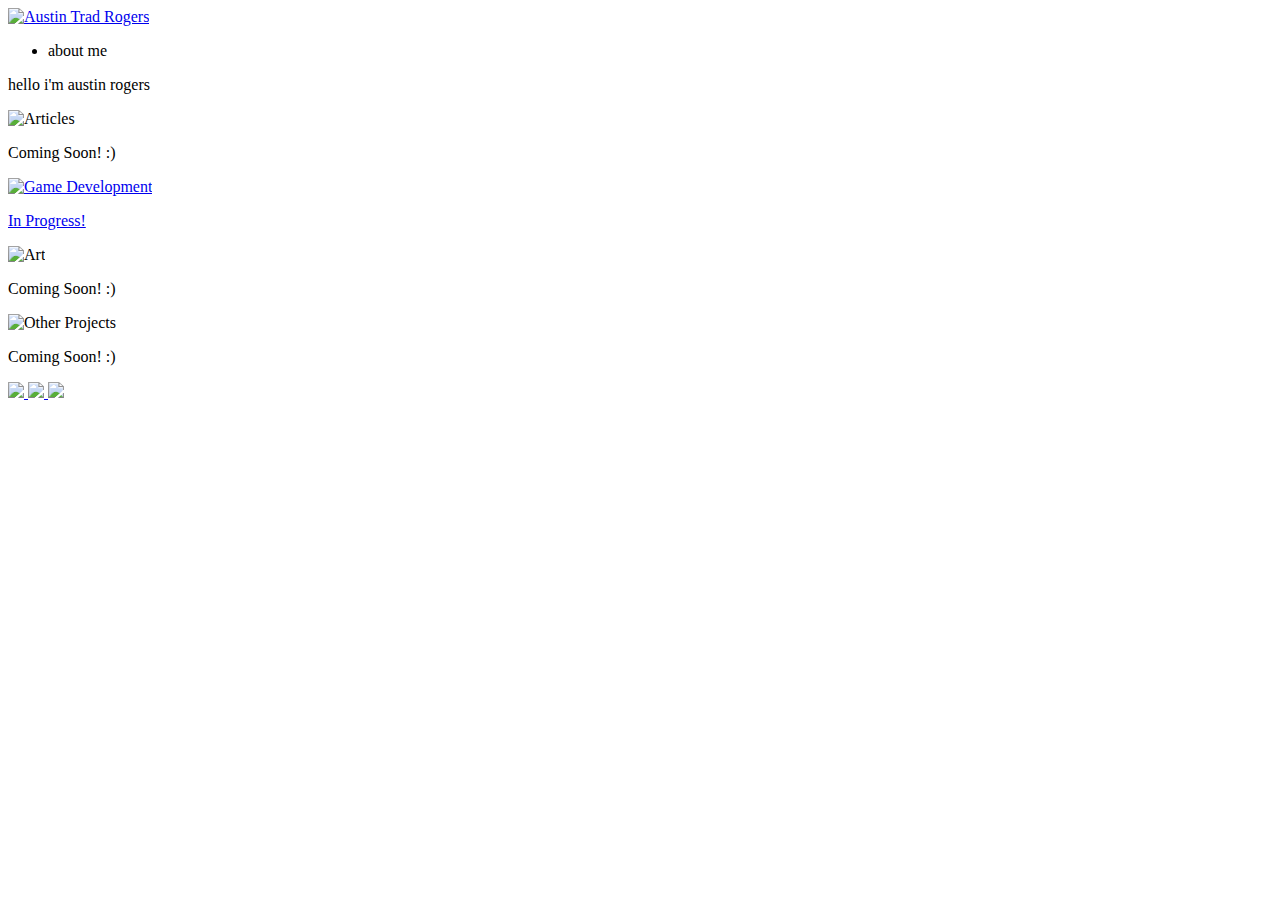
==== index.html @ 90e0d9c6 "Add index.html" ====
<!DOCTYPE html>
<html>
    <head>
        <title>Homepage of Austin Trad Rogers</title>
        <link rel="stylesheet" type="text/css" href="css/reset.css">
        <!-- needs ?var so that browsers update the sheet -->
        <link rel="stylesheet" type="text/css" href="css/style.css?v=1.7">
        <link rel="stylesheet" type="text/css" href="css/header.css">
        <!-- makes the icon appear in the tab -->
        <link rel="icon" href="images/logo.png">
        <!-- This meta tag is needed for @media ('max-width')-->
        <meta name="viewport" content="width=device-width" />
    </head>
    <body>
        
        <header>
            <nav>
                    <a href="http://www.austintradrogers.com">
                        <img id="logo" src="images/logo.png" alt="Austin Trad Rogers" title="Austin Trad Rogers">
                    </a>
                <ul>
                    <li>about me</li>
                </ul>
                <p id="intro">hello i'm austin rogers</p>
            </nav>
        </header>
        
        <article>
            
            <div class="blockcontainer">
                <div class="bigblock articles">
                    <div class="inside site">
                        <div class="site-piece" id="title"></div>
                        <div class="site-piece" id="sider"></div>
                        <div class="site-piece" id="main"></div>
                        <div class="site-piece" id="foot"></div>
                    </div>

                    <img src="images/articles-logo.png" alt="Articles">
                    
                    <p class="comingsoon">Coming Soon! :)</p>
                </div>
                
                <a href="gamedev.html">
                <div class="bigblock gamedev">
                    <div class="inside pong">
                        <div class="paddle" id="paddle1"></div>
                        <div id="ball"></div>
                        <div class="paddle" id="paddle2"></div>
                    </div>
                    
                    <img src="images/game-dev-logo.png" alt="Game Development">
                    <p class="comingsoon">In Progress!</p>
                </div>
                </a>
                
                <div class="bigblock art">
                    <div class="inside artanim">
                        <div id="bouncer1" class="bouncer"></div>
                        <div id="bouncer2" class="bouncer"></div>
                        <div id="bouncer3" class="bouncer"></div>
                    </div>
                    
                    <img src="images/art-logo.png" alt="Art">
                    
                    <p class="comingsoon">Coming Soon! :)</p>
                </div>
                
                <div class="bigblock programs">
                    <div class="inside otheranim">
                        <div id="squished1" class="otherblock"></div>
                        <div id="squished2" class="otherblock"></div>
                        <div id="squished3" class="otherblock"></div>
                        <div id="squisher" class="otherblock"></div>
                    </div>
                    
                    <img src="images/other-logo.png" alt="Other Projects">
                    
                    <p class="comingsoon">Coming Soon! :)</p>
                </div>
            </div>
        </article>
        
        <footer>
            <div class="contact">
                <a href="https://twitter.com/austintradr" target="_blank">
                    <img src="images/twitterbird.png"/>
                </a>
                
                <a href="mailto:austin@austintradrogers.com?Subject=Contacing%20from%20site">
                    <img src="images/email-icon.png"/>
                </a>
                
                <a href="https://github.com/atradr" target="_blank">
                    <img src="images/github-icon.png" />
                </a>
            </div>
        </footer>
        
    </body>
</html>
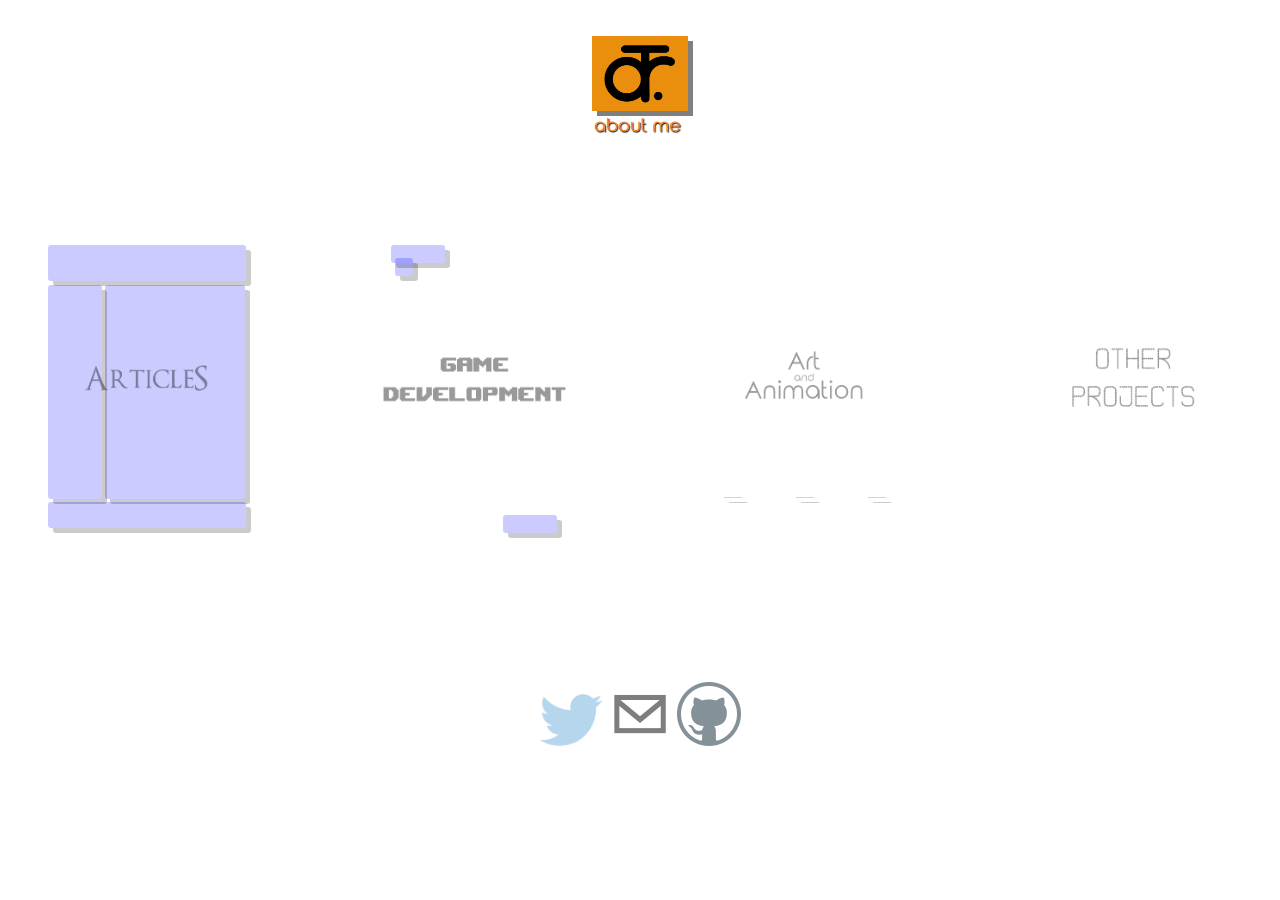
==== commit c261f160: "Organize code, add js templates, make a few style changes" ====
--- a/index.html
+++ b/index.html
@@ -1,32 +1,24 @@
 <!DOCTYPE html>
 <html>
     <head>
-        <title>Homepage of Austin Trad Rogers</title>
+        <title>Austin Trad Rogers</title>
+
         <link rel="stylesheet" type="text/css" href="css/reset.css">
-        <!-- needs ?var so that browsers update the sheet -->
-        <link rel="stylesheet" type="text/css" href="css/style.css?v=1.7">
+        <link rel="stylesheet" type="text/css" href="css/style.css">
+        <link rel="stylesheet" type="text/css" href="css/index.css">
         <link rel="stylesheet" type="text/css" href="css/header.css">
+
         <!-- makes the icon appear in the tab -->
         <link rel="icon" href="images/logo.png">
+
         <!-- This meta tag is needed for @media ('max-width')-->
         <meta name="viewport" content="width=device-width" />
     </head>
+
     <body>
-        
-        <header>
-            <nav>
-                    <a href="http://www.austintradrogers.com">
-                        <img id="logo" src="images/logo.png" alt="Austin Trad Rogers" title="Austin Trad Rogers">
-                    </a>
-                <ul>
-                    <li>about me</li>
-                </ul>
-                <p id="intro">hello i'm austin rogers</p>
-            </nav>
-        </header>
+        <script src="templates/header.js"></script>
         
         <article>
-            
             <div class="blockcontainer">
                 <div class="bigblock articles">
                     <div class="inside site">
@@ -42,30 +34,32 @@
                 </div>
                 
                 <a href="gamedev.html">
-                <div class="bigblock gamedev">
-                    <div class="inside pong">
-                        <div class="paddle" id="paddle1"></div>
-                        <div id="ball"></div>
-                        <div class="paddle" id="paddle2"></div>
+                    <div class="bigblock gamedev">
+                        <div class="inside pong">
+                            <div class="paddle" id="paddle1"></div>
+                            <div id="ball"></div>
+                            <div class="paddle" id="paddle2"></div>
+                        </div>
+                        
+                        <img src="images/game-dev-logo.png" alt="Game Development">
+                        <p class="comingsoon">In Progress!</p>
                     </div>
-                    
-                    <img src="images/game-dev-logo.png" alt="Game Development">
-                    <p class="comingsoon">In Progress!</p>
-                </div>
                 </a>
                 
-                <div class="bigblock art">
-                    <div class="inside artanim">
-                        <div id="bouncer1" class="bouncer"></div>
-                        <div id="bouncer2" class="bouncer"></div>
-                        <div id="bouncer3" class="bouncer"></div>
+                <a href="art.html">
+                    <div class="bigblock art">
+                        <div class="inside artanim">
+                            <div id="bouncer1" class="bouncer"></div>
+                            <div id="bouncer2" class="bouncer"></div>
+                            <div id="bouncer3" class="bouncer"></div>
+                        </div>
+                        
+                        <img src="images/art-logo.png" alt="Art">
+                        
+                        <p class="comingsoon">In Progress!</p>
                     </div>
-                    
-                    <img src="images/art-logo.png" alt="Art">
-                    
-                    <p class="comingsoon">Coming Soon! :)</p>
-                </div>
-                
+                </a>
+
                 <div class="bigblock programs">
                     <div class="inside otheranim">
                         <div id="squished1" class="otherblock"></div>
@@ -81,21 +75,6 @@
             </div>
         </article>
         
-        <footer>
-            <div class="contact">
-                <a href="https://twitter.com/austintradr" target="_blank">
-                    <img src="images/twitterbird.png"/>
-                </a>
-                
-                <a href="mailto:austin@austintradrogers.com?Subject=Contacing%20from%20site">
-                    <img src="images/email-icon.png"/>
-                </a>
-                
-                <a href="https://github.com/atradr" target="_blank">
-                    <img src="images/github-icon.png" />
-                </a>
-            </div>
-        </footer>
-        
+        <script src="templates/footer.js"></script>
     </body>
 </html>--- a/css/style.css
+++ b/css/style.css
@@ -0,0 +1,40 @@
+html {
+    color: #555555;
+}
+
+/*
+    text-align: center; centers inline-block children
+
+    margin-left: -5em; makes it so the first element on a line
+    is still positioned correctly :D
+*/
+.blockcontainer {
+    text-align: center;
+    margin-top: -2em;
+    margin-left: -5em;
+}
+
+.bigblock {
+    /*  I can increase the size of the blocks and animations
+    *   by increasing the font-size 
+    */
+    font-size: 18px;
+    width: 13em;
+    height: 18em;
+    margin-left: 5em;
+    margin-top: 5em;
+    display: inline-block;
+    position: relative;
+    text-align: left;
+    overflow: auto;
+}
+
+.bigblock:hover {
+    animation: jiggle 1000ms linear both;
+    box-shadow: 0 0 20px rgba(0, 0, 255, .2);
+    outline: 2px solid rgba(0, 0, 255, .2);
+}
+
+a:active .bigblock {
+    opacity: .1;
+}--- a/css/index.css
+++ b/css/index.css
@@ -0,0 +1,332 @@
+#intro {
+    width: 100%;
+    display: none;
+    left: 50%;
+    transform: translate(-50%);
+    color: black;
+    font-size: 72px;
+    position: absolute;
+}
+
+header #logolink:hover ~ #intro {
+    display: inline-block;
+}
+
+header nav div ul:hover > #intro {
+    display: inline-block;
+}
+
+
+@media (max-width: 913px){
+    #intro {
+        font-size: 36px;
+    }
+}
+
+.bigblock img {
+    position: absolute;
+    top: 21%;
+    padding: 1em;
+    opacity: .4;
+}
+
+.comingsoon {
+    top: 15em;
+    left: 3em;
+    position: absolute;
+    color: black;
+    display: none;
+}
+
+.bigblock:hover img {
+    opacity: .9;
+    transition: all .5s ease-out;
+}
+
+.bigblock:hover .comingsoon {
+    display:block;
+}
+
+.pong div {
+    opacity: .2;
+    background: blue;
+    position: absolute;
+    width: 3em;
+    height: 1em;
+    border-radius: 3px;
+    box-shadow: 5px 5px black;
+}
+
+@keyframes ballanim {
+    0% {top: 1.7em; left: 2em;}
+    28.5% {top: 9.7em; left:10.5em;}
+    46.3% {top: 15.3em; left: 5.5em;}
+    60.5% {top: 10.7em; left: 1.5em;}
+    100% {top: 1.7em; left: 10.5em;}
+}
+
+#ball {
+    top: 1.7em;
+    left: 2em;
+    width: 1em;
+    animation: ballanim 5s linear infinite alternate;
+}
+
+@keyframes paddleanim {
+    0% {left: 1.8em;}
+    100% {left: 8.7em;}
+}
+
+#paddle1 {
+    top: 1em;
+    left: 1.8em;
+    animation: paddleanim 5s linear infinite alternate;
+}
+
+#paddle2 {
+    top: 16em;
+    right: 2em;
+    animation: paddleanim 5s ease-in infinite alternate-reverse;
+}
+
+.site div {
+    opacity: .2;
+    background: blue;
+    width: 3em;
+    height: 1em;
+    position: absolute;
+    border-radius: 3px;
+    box-shadow: 5px 5px black;
+}
+
+@keyframes titleanim {
+    0% {top: 1em; left: 1em; width: 11em; height: 2em;}
+    10% {top: 1em; left: 1em; width: 11em; height: 2em;}
+    28% {left: 1em; top: 1em; width: 11em; height: 3em;}
+    38% {left: 1em; top: 1em; width: 11em; height: 3em;}
+    62% {left: 1em; top: 1em; width: 2em; height: 16em;}
+    72% {left: 1em; top: 1em; width: 2em; height: 16em;}
+    90% {left: 1em; top: 9em; width: 5em; height: 7em;}
+    100% {left: 1em; top: 9em; width: 5em; height: 7em;}
+}
+
+.site #title {
+    width: 11em;
+    height: 2em;
+    top: 1em;
+    left: 1em;
+    animation: titleanim 10s linear infinite alternate;
+}
+
+@keyframes sideranim {
+    0% {left: 1em; top: 4em; width: 3em; height: 10em;}
+    10% {left: 1em; top: 4em; width: 3em; height: 10em;}
+    28% {left: 1em; top: 5em; width: 11em; height: 3em;}
+    38% {left: 1em; top: 5em; width: 11em; height: 3em;}
+    62% {left: 4em; top: 1em; width: 2em; height: 16em;}
+    72% {left: 4em; top: 1em; width: 2em; height: 16em;}
+    90% {left: 1em; top: 1em; width: 5em; height: 7em;}
+    100% {left: 1em; top: 1em; width: 5em; height: 7em;}
+}
+
+.site #sider {
+    width: 3em;
+    height: 11.9em;
+    top: 3.2em;
+    left: 1em;
+    animation: sideranim 10s linear infinite alternate;
+}
+
+@keyframes mainanim {
+    0% {left: 5em; top: 4em; width: 7em; height: 10em;}
+    10% {left: 5em; top: 4em; width: 7em; height: 10em;}
+    28% {left: 1em; top: 9em; width: 11em; height: 3em;}
+    38% {left: 1em; top: 9em; width: 11em; height: 3em;}
+    62% {left: 7em; top: 1em; width: 2em; height: 16em;}
+    72% {left: 7em; top: 1em; width: 2em; height: 16em;}
+    90% {left: 7em; top: 1em; width: 5em; height: 7em;}
+    100% {left: 7em; top: 1em; width: 5em; height: 7em;}
+}
+
+.site #main {
+    width: 7.8em;
+    height: 11.9em;
+    top: 3.2em;
+    left: 4.2em;
+    animation: mainanim 10s linear infinite alternate;
+}
+
+@keyframes footanim {
+    0% {left: 1em; top: 15em; width: 11em; height: 2em;}
+    10% {left: 1em; top: 15em; width: 11em; height: 2em;}
+    28% {left: 1em; top: 13em; width: 11em; height: 3em;}
+    38% {left: 1em; top: 13em; width: 11em; height: 3em;}
+    62% {left: 10em; top: 1em; width: 2em; height: 16em;}
+    72% {left: 10em; top: 1em; width: 2em; height: 16em;}
+    90% {left: 7em; top: 9em; width: 5em; height: 7em;}
+    100% {left: 7em; top: 9em; width: 5em; height: 7em;}
+}
+
+.site #foot {
+    width: 11em;
+    height: 1.4em;
+    top: 15.3em;
+    left: 1em;
+    animation: footanim 10s linear infinite alternate;
+}
+
+.artanim div {
+    opacity: .2;
+    background: blue;
+    position: absolute;
+    width: 1em;
+    height: 3em;
+    border-radius: 3px;
+    box-shadow: 5px 5px black;
+}
+
+@keyframes bounceranim1 {
+    0% {left: 2em; top: 15em; height: 1px; width: 1em;}
+    20% {left: 2em; top: 12em; height: 3em; width: 1em;}
+    25% {left: 2em; top: 12em; height: 3em; width: 1em;}
+    27% {top: 12.2em; height: 2.8em; width: 1.2em; left: 1.9em;}
+    30% {top: 12.2em; height: 2.8em; width: 1.2em; left: 1.9em;}
+    33% {top: 12em; height: 3em; width: 1em; left: 2em; transform: rotate(0deg);}
+    40% {top: 1em; width: 1em; height: 3em; left: 2em; transform: rotate(360deg);}
+    40.0001% {transform: rotate(0);}
+    42% {top: 1em; width: 2em; height: 1px; left: 1.5em; transform: rotate(0);}
+    67% {top: 1em; width: 1.2em; height: 1.5em; left: 1.8em;}
+    70% {top: 1em; width: 1.2em; height: 1.5em; left: 1.8em;}
+    85% {left: 2em; top: 13em; height: 2em; width: 1em;}
+    90% {left: 2em; top: 15em; height: 1px; width: 1em;}
+}
+
+#bouncer1 {
+    left: 2em;
+    top: 15em;
+    height: 1px;
+    width: 1em;
+    animation: bounceranim1 5s cubic-bezier(.21,.68,.68,.27) infinite normal;
+}
+
+@keyframes bounceranim2 {
+    0% {left: 6em; top: 15em; height: 1px; width: 1em;}
+    20% {left: 6em; top: 12em; height: 3em; width: 1em;}
+    25% {left: 6em; top: 12em; height: 3em; width: 1em;}
+    27% {top: 12.2em; height: 2.8em; width: 1.2em; left: 5.9em;}
+    30% {top: 12.2em; height: 2.8em; width: 1.2em; left: 5.9em;}
+    33% {top: 12em; height: 3em; width: 1em; left: 6em; transform: rotate(0);}
+    40% {top: 1em; width: 1em; height: 3em; left: 6em; transform: rotate(0);}
+    40.0001% {transform: rotate(0);}
+    42% {top: 1em; width: 2em; height: 1px; left: 5.5em;}
+    67% {top: 1em; width: 1.2em; height: 1.5em; left: 5.8em;}
+    70% {top: 1em; width: 1.2em; height: 1.5em; left: 5.8em;}
+    85% {left: 6em; top: 13em; height: 2em; width: 1em;}
+    90% {left: 6em; top: 15em; height: 1px; width: 1em;}
+}
+
+#bouncer2 {
+    left: 6em;
+    top: 15em;
+    height: 1px;
+    width: 1em;
+    animation: bounceranim2 5s cubic-bezier(.04,.51,.27,.94) infinite normal;
+}
+
+@keyframes bounceranim3 {
+    0% {left: 10em; top: 15em; height: 1px; width: 1em;}
+    20% {left: 10em; top: 12em; height: 3em; width: 1em;}
+    25% {left: 10em; top: 12em; height: 3em; width: 1em;}
+    27% {top: 12.2em; height: 2.8em; width: 1.2em; left: 9.9em;}
+    30% {top: 12.2em; height: 2.8em; width: 1.2em; left: 9.9em;}
+    33% {top: 12em; height: 3em; width: 1em; left: 10em; transform: rotate(0);}
+    40% {top: 1em; width: 1em; height: 3em; left: 10em; transform: rotate(-360deg);}
+    40.0001% {transform: rotate(0);}
+    42% {top: 1em; width: 2em; height: 1px; left: 9.5em;}
+    67% {top: 1em; width: 1.2em; height: 1.5em; left: 9.8em;}
+    70% {top: 1em; width: 1.2em; height: 1.5em; left: 9.8em;}
+    85% {left: 10em; top: 13em; height: 2em; width: 1em;}
+    90% {left: 10em; top: 15em; height: 1px; width: 1em;}
+}
+
+#bouncer3 {
+    left: 10em;
+    top: 15em;
+    height: 1px;
+    width: 1em;
+    animation: bounceranim3 5s cubic-bezier(.87,.22,.28,.87) infinite normal;
+}
+
+.otheranim div {
+    opacity: .2;
+    background: blue;
+    position: absolute;
+    left: 1em;
+    width: 11em;
+    height: 4em;
+    border-radius: 3px;
+    box-shadow: 5px 5px black;
+}
+
+@keyframes squished1anim {
+    0% {top: 13em; height: 4em;}
+
+    97% {top: 13em; height: 4em;}
+
+    100% {top: 17em; height: 0;}
+}
+
+#squished1 {
+    top: 0;
+    height: 0;
+    animation: squished1anim 5s cubic-bezier(.83,.27,.53,.79) infinite normal;
+}
+
+@keyframes squished2anim {
+    0% {top: 0; height: 0;}
+    15% {top: 0; height: 0;}
+    19% {top: 0; height: 4em;}
+
+    25% {top: 8.9em;}
+
+    94% {top: 8.9em; height: 4em;}
+    97% {top: 12.9em; height: 0;}
+    100% {top: 0; height: 0;}
+}
+#squished2 {
+    top: 0;
+    height: 0;
+    animation: squished2anim 5s cubic-bezier(.83,.27,.53,.79) infinite normal;
+}
+
+@keyframes squished3anim {
+    0%  {top: 0; height: 0;}
+    25% {top: 0; height: 0;}
+    29% {top: 0; height: 4em;}
+
+    32% {top: 4.8em;}
+
+    91.5% {top: 4.8em; height: 4em;}
+    94% {top: 8.8em; height: 0;}
+
+    100% {top: 0; height: 0;}
+}
+#squished3 {
+    top: 0;
+    height: 0;
+    animation: squished3anim 5s cubic-bezier(.83,.27,.53,.79) infinite normal;
+}
+
+@keyframes squisheranim {
+    0% {top: 0; height: 0;}
+
+    87% {top: 0; height: 0;}
+    91% {top: 0; height: 4em;}
+
+    100% {top: 13em; height: 4em;}
+}
+#squisher {
+    top: 0;
+    height: 0;
+    animation: squisheranim 5s linear infinite normal;
+}
--- a/css/header.css
+++ b/css/header.css
@@ -0,0 +1,119 @@
+@font-face {
+    font-family: rounded;
+    src: url("../fonts/Rounded_Elegance.ttf") format("truetype");
+}
+
+@font-face {
+    font-family: upheaval;
+    src: url("../fonts/upheavtt.ttf");
+}
+
+body {
+    /* Definitely need to play with this. */
+    font-family: rounded, Tahoma, sans-serif;
+    font-size: 18px;
+}
+
+a {
+    text-decoration: none;
+}
+
+header {
+    margin: 2em;
+    text-align: center;
+}
+
+header #logo {
+    position: relative;
+    display: inline-block;
+    width: 96px;
+    box-shadow: 5px 5px rgba(0, 0, 0, .5);
+}
+
+header #logo:hover {
+    animation: jiggle 1000ms linear both;
+}
+
+/* margin:auto; and width: 80%; center the element without stacking the li elements. */
+header nav {
+    position: relative;
+    text-align: center;
+    color: rgb(242, 132, 39);
+}
+
+header nav div ul {
+    display: inline-block;
+    width: 8em;
+}
+
+
+header nav ul:hover {
+    animation: jiggle 1000ms linear both;
+}
+
+header nav ul li {
+    display: inline;
+    margin-right: .3em;
+    text-shadow: 1px 1px 1px black;
+}
+
+header nav ul li a {
+    color: #79B7F9;
+    text-decoration: none;
+    font-size: 1em;
+}
+
+
+
+
+footer .contact {
+    margin-top: 7em;
+    margin-bottom: 5em;
+    text-align: center;
+}
+
+.contact a {
+    display: inline-block;
+    position: relative;
+    text-align: left;
+    width: 64px;
+}
+
+.contact a {
+    opacity: .5;
+}
+
+footer .contact a:hover {
+    opacity: 1;
+    transition: all .5s ease-out;
+    animation: jiggle 1000ms linear both;
+} 
+
+@keyframes jiggle {
+  0% { transform: matrix3d(1, 0, 0, 0, 0, 1, 0, 0, 0, 0, 1, 0, 0, 0, 0, 1); }
+  3.4% { transform: matrix3d(1.016, 0, 0, 0, 0, 1.02, 0, 0, 0, 0, 1, 0, 0, 0, 0, 1); }
+  4.7% { transform: matrix3d(1.022, 0, 0, 0, 0, 1.03, 0, 0, 0, 0, 1, 0, 0, 0, 0, 1); }
+  6.81% { transform: matrix3d(1.033, 0, 0, 0, 0, 1.045, 0, 0, 0, 0, 1, 0, 0, 0, 0, 1); }
+  9.41% { transform: matrix3d(1.044, 0, 0, 0, 0, 1.058, 0, 0, 0, 0, 1, 0, 0, 0, 0, 1); }
+  10.21% { transform: matrix3d(1.047, 0, 0, 0, 0, 1.061, 0, 0, 0, 0, 1, 0, 0, 0, 0, 1); }
+  13.61% { transform: matrix3d(1.056, 0, 0, 0, 0, 1.067, 0, 0, 0, 0, 1, 0, 0, 0, 0, 1); }
+  14.11% { transform: matrix3d(1.057, 0, 0, 0, 0, 1.067, 0, 0, 0, 0, 1, 0, 0, 0, 0, 1); }
+  17.52% { transform: matrix3d(1.06, 0, 0, 0, 0, 1.062, 0, 0, 0, 0, 1, 0, 0, 0, 0, 1); }
+  18.72% { transform: matrix3d(1.061, 0, 0, 0, 0, 1.059, 0, 0, 0, 0, 1, 0, 0, 0, 0, 1); }
+  21.32% { transform: matrix3d(1.06, 0, 0, 0, 0, 1.053, 0, 0, 0, 0, 1, 0, 0, 0, 0, 1); }
+  24.32% { transform: matrix3d(1.058, 0, 0, 0, 0, 1.048, 0, 0, 0, 0, 1, 0, 0, 0, 0, 1); }
+  25.23% { transform: matrix3d(1.057, 0, 0, 0, 0, 1.047, 0, 0, 0, 0, 1, 0, 0, 0, 0, 1); }
+  29.03% { transform: matrix3d(1.053, 0, 0, 0, 0, 1.045, 0, 0, 0, 0, 1, 0, 0, 0, 0, 1); }
+  29.93% { transform: matrix3d(1.052, 0, 0, 0, 0, 1.045, 0, 0, 0, 0, 1, 0, 0, 0, 0, 1); }
+  35.54% { transform: matrix3d(1.049, 0, 0, 0, 0, 1.048, 0, 0, 0, 0, 1, 0, 0, 0, 0, 1); }
+  36.74% { transform: matrix3d(1.049, 0, 0, 0, 0, 1.049, 0, 0, 0, 0, 1, 0, 0, 0, 0, 1); }
+  41.04% { transform: matrix3d(1.048, 0, 0, 0, 0, 1.051, 0, 0, 0, 0, 1, 0, 0, 0, 0, 1); }
+  44.44% { transform: matrix3d(1.048, 0, 0, 0, 0, 1.052, 0, 0, 0, 0, 1, 0, 0, 0, 0, 1); }
+  52.15% { transform: matrix3d(1.05, 0, 0, 0, 0, 1.05, 0, 0, 0, 0, 1, 0, 0, 0, 0, 1); }
+  59.86% { transform: matrix3d(1.05, 0, 0, 0, 0, 1.05, 0, 0, 0, 0, 1, 0, 0, 0, 0, 1); }
+  63.26% { transform: matrix3d(1.05, 0, 0, 0, 0, 1.05, 0, 0, 0, 0, 1, 0, 0, 0, 0, 1); }
+  75.28% { transform: matrix3d(1.05, 0, 0, 0, 0, 1.05, 0, 0, 0, 0, 1, 0, 0, 0, 0, 1); }
+  85.49% { transform: matrix3d(1.05, 0, 0, 0, 0, 1.05, 0, 0, 0, 0, 1, 0, 0, 0, 0, 1); }
+  90.69% { transform: matrix3d(1.05, 0, 0, 0, 0, 1.05, 0, 0, 0, 0, 1, 0, 0, 0, 0, 1); }
+  100% { transform: matrix3d(1.05, 0, 0, 0, 0, 1.05, 0, 0, 0, 0, 1, 0, 0, 0, 0, 1); }
+}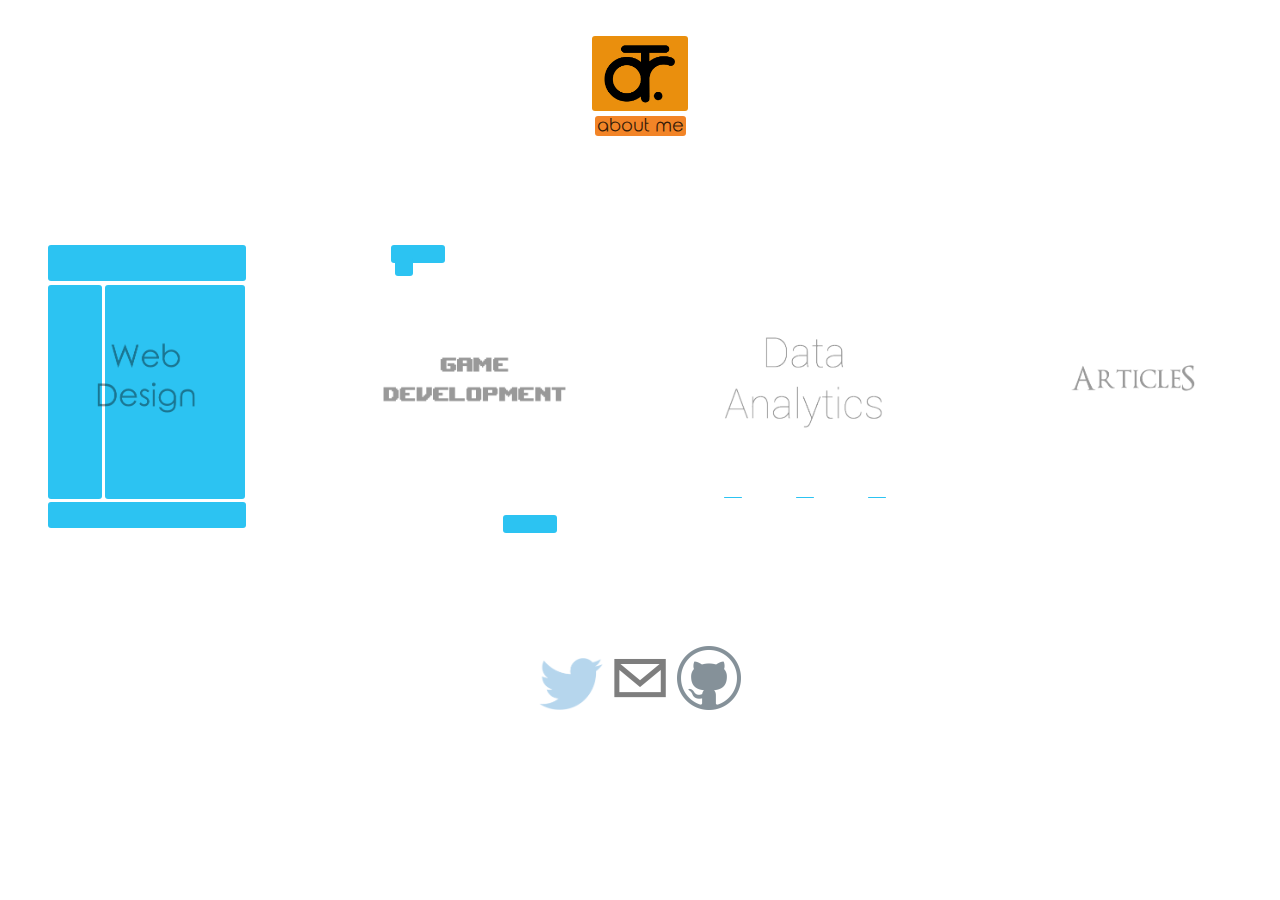
==== commit 6061cbd1: "Change logos and add data.html" ====
--- a/index.html
+++ b/index.html
@@ -20,7 +20,7 @@
         
         <article>
             <div class="blockcontainer">
-                <div class="bigblock articles">
+                <div class="bigblock webdesign">
                     <div class="inside site">
                         <div class="site-piece" id="title"></div>
                         <div class="site-piece" id="sider"></div>
@@ -28,7 +28,7 @@
                         <div class="site-piece" id="foot"></div>
                     </div>
 
-                    <img src="images/articles-logo.png" alt="Articles">
+                    <img src="images/web-logo.png" alt="Web Design">
                     
                     <p class="comingsoon">Coming Soon! :)</p>
                 </div>
@@ -46,7 +46,7 @@
                     </div>
                 </a>
                 
-                <a href="art.html">
+                <a href="data.html">
                     <div class="bigblock art">
                         <div class="inside artanim">
                             <div id="bouncer1" class="bouncer"></div>
@@ -54,7 +54,7 @@
                             <div id="bouncer3" class="bouncer"></div>
                         </div>
                         
-                        <img src="images/art-logo.png" alt="Art">
+                        <img src="images/data-logo.png" alt="Art">
                         
                         <p class="comingsoon">In Progress!</p>
                     </div>
@@ -68,7 +68,7 @@
                         <div id="squisher" class="otherblock"></div>
                     </div>
                     
-                    <img src="images/other-logo.png" alt="Other Projects">
+                    <img src="images/articles-logo.png" alt="Other Projects">
                     
                     <p class="comingsoon">Coming Soon! :)</p>
                 </div>
--- a/css/style.css
+++ b/css/style.css
@@ -31,10 +31,9 @@
 
 .bigblock:hover {
     animation: jiggle 1000ms linear both;
-    box-shadow: 0 0 20px rgba(0, 0, 255, .2);
-    outline: 2px solid rgba(0, 0, 255, .2);
+    outline: 2px solid rgb(44, 195, 242);
 }
 
 a:active .bigblock {
     opacity: .1;
-}+}
--- a/css/index.css
+++ b/css/index.css
@@ -1,3 +1,8 @@
+html {
+    /*Interesting change in color, possible.*/
+    background:;rgb(0, 127, 165);rgb(44, 195, 242);*/
+}
+
 #intro {
     width: 100%;
     display: none;
@@ -47,15 +52,15 @@
     display:block;
 }
 
-.pong div {
-    opacity: .2;
-    background: blue;
+.inside div {
+    background: rgb(44, 195, 242);rgb(0, 127, 165);
     position: absolute;
     width: 3em;
     height: 1em;
     border-radius: 3px;
-    box-shadow: 5px 5px black;
-}
+    /*box-shadow: 5px 5px white;*/
+}
+
 
 @keyframes ballanim {
     0% {top: 1.7em; left: 2em;}
@@ -89,15 +94,6 @@
     animation: paddleanim 5s ease-in infinite alternate-reverse;
 }
 
-.site div {
-    opacity: .2;
-    background: blue;
-    width: 3em;
-    height: 1em;
-    position: absolute;
-    border-radius: 3px;
-    box-shadow: 5px 5px black;
-}
 
 @keyframes titleanim {
     0% {top: 1em; left: 1em; width: 11em; height: 2em;}
@@ -173,16 +169,6 @@
     top: 15.3em;
     left: 1em;
     animation: footanim 10s linear infinite alternate;
-}
-
-.artanim div {
-    opacity: .2;
-    background: blue;
-    position: absolute;
-    width: 1em;
-    height: 3em;
-    border-radius: 3px;
-    box-shadow: 5px 5px black;
 }
 
 @keyframes bounceranim1 {
@@ -257,15 +243,10 @@
     animation: bounceranim3 5s cubic-bezier(.87,.22,.28,.87) infinite normal;
 }
 
-.otheranim div {
-    opacity: .2;
-    background: blue;
-    position: absolute;
+div .otheranim div {
     left: 1em;
     width: 11em;
     height: 4em;
-    border-radius: 3px;
-    box-shadow: 5px 5px black;
 }
 
 @keyframes squished1anim {
@@ -330,3 +311,4 @@
     height: 0;
     animation: squisheranim 5s linear infinite normal;
 }
+
--- a/css/header.css
+++ b/css/header.css
@@ -27,7 +27,7 @@
     position: relative;
     display: inline-block;
     width: 96px;
-    box-shadow: 5px 5px rgba(0, 0, 0, .5);
+    border-radius: 3px;
 }
 
 header #logo:hover {
@@ -38,7 +38,10 @@
 header nav {
     position: relative;
     text-align: center;
-    color: rgb(242, 132, 39);
+}
+
+ul a {
+  color: rgba(0, 0, 0, .8);
 }
 
 header nav div ul {
@@ -53,12 +56,13 @@
 
 header nav ul li {
     display: inline;
-    margin-right: .3em;
-    text-shadow: 1px 1px 1px black;
+    background: rgb(242, 132, 39);
+    border-radius: 3px;
+    padding-right: 2px;
+    padding-left: 2px;
 }
 
 header nav ul li a {
-    color: #79B7F9;
     text-decoration: none;
     font-size: 1em;
 }
@@ -67,8 +71,8 @@
 
 
 footer .contact {
-    margin-top: 7em;
-    margin-bottom: 5em;
+    margin-top: 5em;
+    margin-bottom: 2em;
     text-align: center;
 }
 
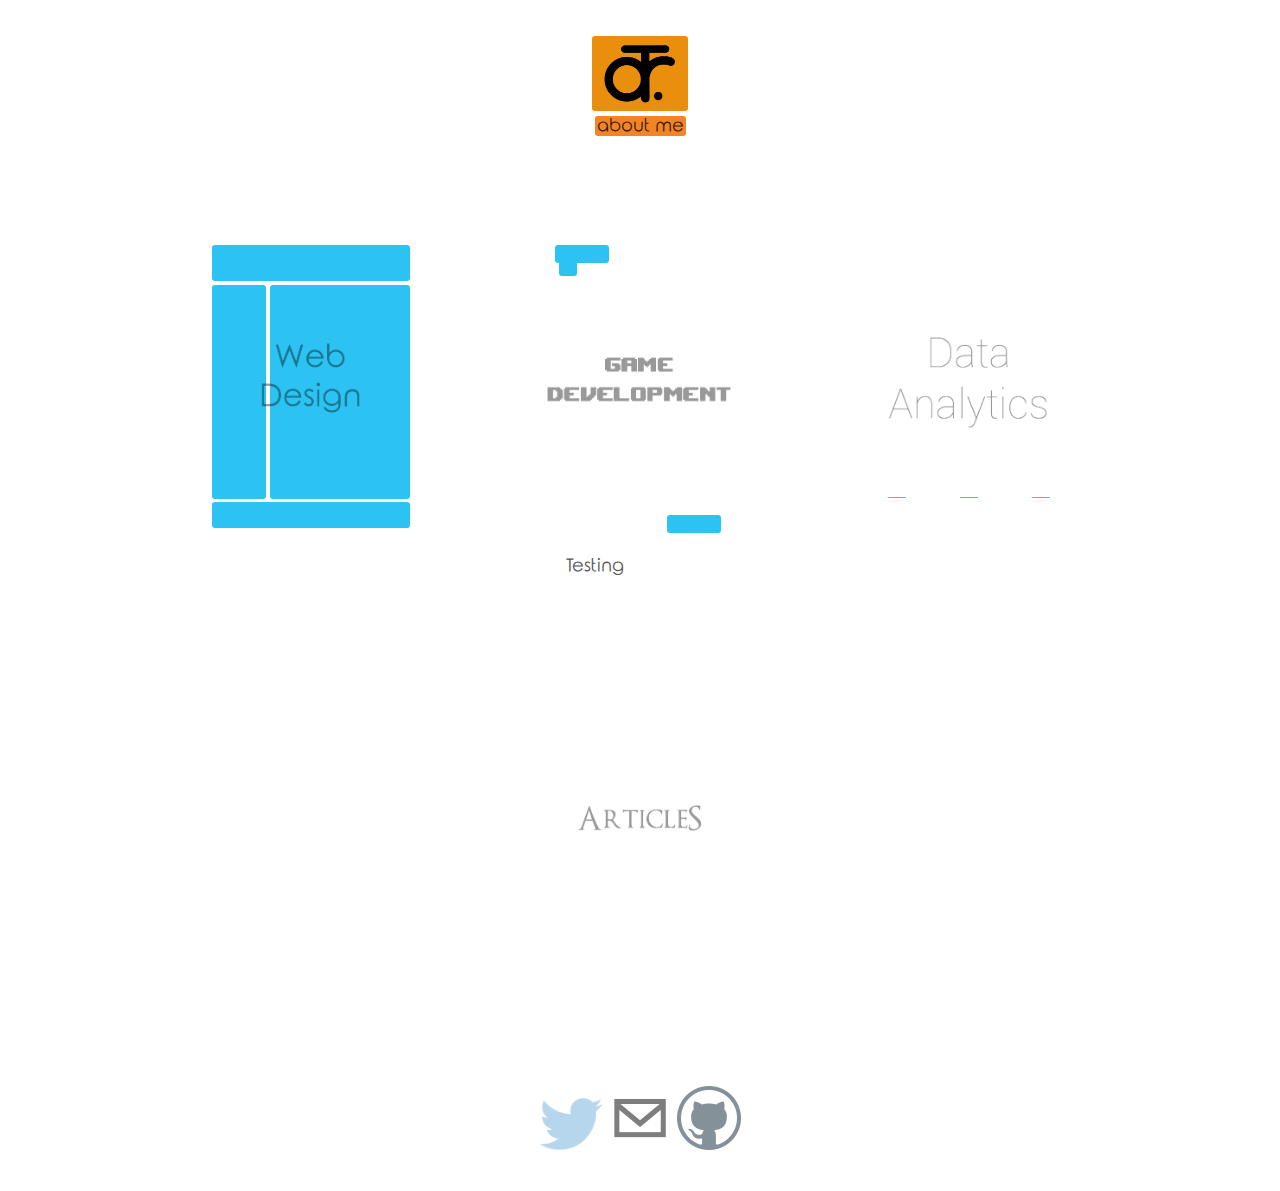
==== commit 3a6cd481: "Testing" ====
--- a/index.html
+++ b/index.html
@@ -59,7 +59,7 @@
                         <p class="comingsoon">In Progress!</p>
                     </div>
                 </a>
-
+<p>Testing</p>
                 <div class="bigblock programs">
                     <div class="inside otheranim">
                         <div id="squished1" class="otherblock"></div>
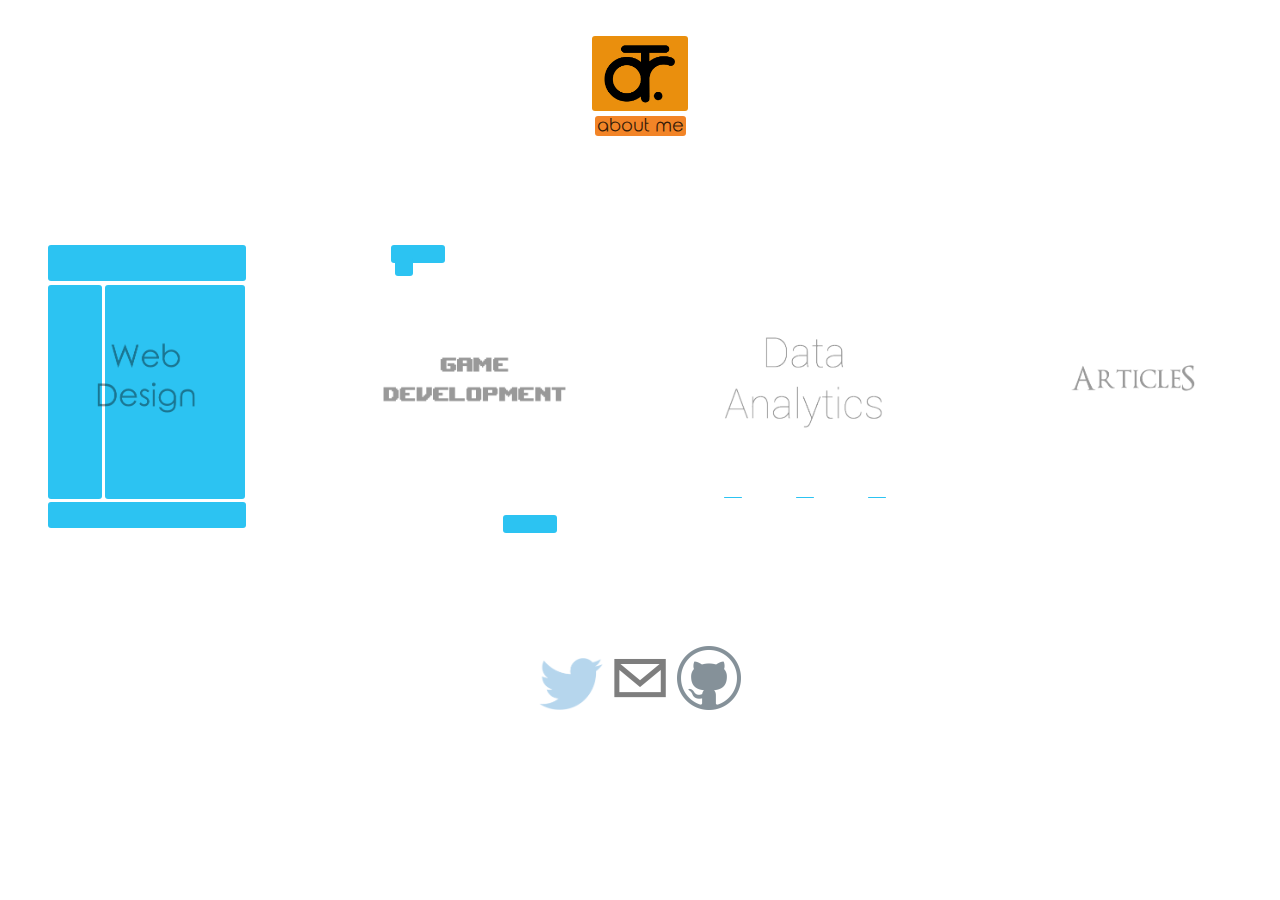
==== commit 9b322b01: "Update Articles animation" ====
--- a/index.html
+++ b/index.html
@@ -47,7 +47,7 @@
                 </a>
                 
                 <a href="data.html">
-                    <div class="bigblock art">
+                    <div class="bigblock data">
                         <div class="inside artanim">
                             <div id="bouncer1" class="bouncer"></div>
                             <div id="bouncer2" class="bouncer"></div>
@@ -59,13 +59,17 @@
                         <p class="comingsoon">In Progress!</p>
                     </div>
                 </a>
-<p>Testing</p>
+
                 <div class="bigblock programs">
-                    <div class="inside otheranim">
-                        <div id="squished1" class="otherblock"></div>
-                        <div id="squished2" class="otherblock"></div>
-                        <div id="squished3" class="otherblock"></div>
-                        <div id="squisher" class="otherblock"></div>
+                    <div class="inside articles">
+                        <div id="line1" class="articleblock"></div>
+                        <div id="line2" class="articleblock"></div>
+                        <div id="line3" class="articleblock"></div>
+                        <div id="line4" class="articleblock"></div>
+                        <div id="line5" class="articleblock"></div>
+                        <div id="line6" class="articleblock"></div>
+                        <div id="line7" class="articleblock"></div>
+                        <div id="line8" class="articleblock"></div>
                     </div>
                     
                     <img src="images/articles-logo.png" alt="Other Projects">
--- a/css/index.css
+++ b/css/index.css
@@ -243,19 +243,109 @@
     animation: bounceranim3 5s cubic-bezier(.87,.22,.28,.87) infinite normal;
 }
 
-div .otheranim div {
+div .articleblock {
     left: 1em;
-    width: 11em;
-    height: 4em;
-}
-
-@keyframes squished1anim {
-    0% {top: 13em; height: 4em;}
-
-    97% {top: 13em; height: 4em;}
-
-    100% {top: 17em; height: 0;}
-}
+    width: 0;
+    height: 1.5em;
+}
+
+@keyframes line1anim {
+    0% {width: 0;}
+    6.25% {width: 11em;}
+    50% {width: 11em; left: 1em;}
+    66.25% {width: 0; left: 12em;}
+}
+
+#line1 {
+    top: 1em;
+    animation: line1anim 10s cubic-bezier(.62,.14,.85,.36) infinite normal;
+}
+
+@keyframes line2anim {
+    6.25% {width: 0;}
+    12.5% {width: 11em;}
+    56.25% {width: 11em; left: 1em;}
+    72.5% {width: 0; left: 12em;}
+}
+
+#line2 {
+    top: 3em;
+    animation: line2anim 10s cubic-bezier(.44,.73,.85,.36) infinite normal;
+}
+
+@keyframes line3anim {
+    12.5% {width: 0;}
+    18.75% {width: 11em;}
+    62.5% {width: 11em; left: 1em;}
+    78.75% {width: 0; left: 12em;}
+}
+
+#line3 {
+    top: 5em;
+    animation: line3anim 10s cubic-bezier(.17,.71,.5,.95) infinite normal;
+}
+
+@keyframes line4anim {
+    18.75% {width: 0;}
+    25% {width: 11em;}
+    68.75% {width: 11em; left: 1em;}
+    85% {width: 0; left: 12em;}
+}
+
+#line4 {
+    top: 7em;
+    animation: line4anim 10s cubic-bezier(.17,.71,.5,.95) infinite normal;
+}
+
+@keyframes line5anim {
+    25% {width: 0;}
+    31.25% {width: 11em;}
+    75% {width: 11em; left: 1em;}
+    91.25% {width: 0; left: 12em;}
+}
+
+#line5 {
+    top: 9em;
+    animation: line5anim 10s cubic-bezier(.44,.73,.85,.36) infinite normal;
+}
+
+@keyframes line6anim {
+    31.25% {width: 0;}
+    37.5% {width: 11em;}
+    81.25% {width: 11em; left: 1em;}
+    97.5% {width: 0; left: 12em;}
+}
+
+#line6 {
+    top:  11em;
+    animation: line6anim 10s cubic-bezier(.17,.71,.5,.95) infinite normal;
+}
+
+@keyframes line7anim {
+    37.5% {width: 0;}
+    43.75% {width: 11em;}
+    87.5% {width: 11em; left: 1em;}
+    100% {width: 0;}
+}
+
+#line7 {
+    top: 13em;
+    animation: line7anim 10s cubic-bezier(.44,.73,.85,.36) infinite normal;
+}
+
+@keyframes line8anim {
+    43.75% {width: 0;}
+    50% {width: 11em;}
+    93.75% {width: 11em; left: 1em;}
+    100% {width: 0; left: 12em;}
+}
+
+#line8 {
+    top: 15em;
+    animation: line8anim 10s cubic-bezier(.62,.14,.85,.36) infinite normal;
+}
+
+
 
 #squished1 {
     top: 0;
